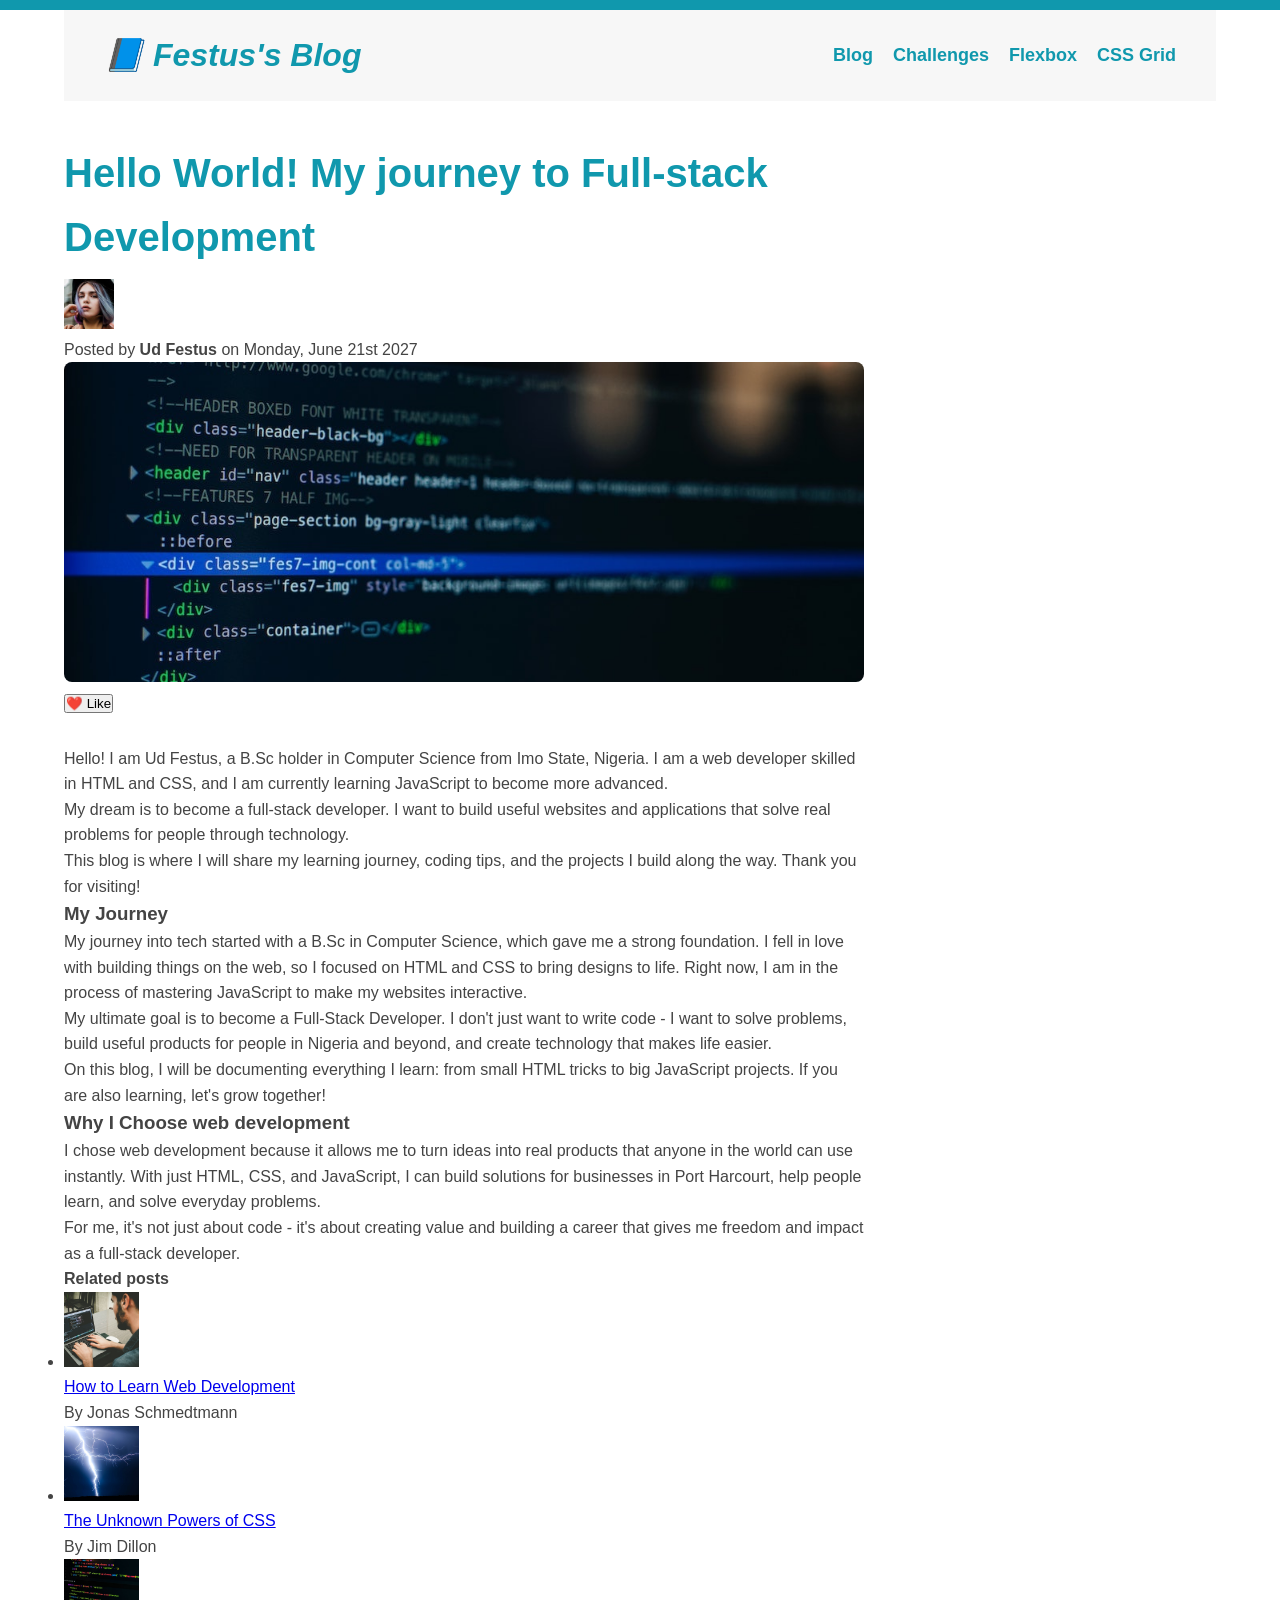
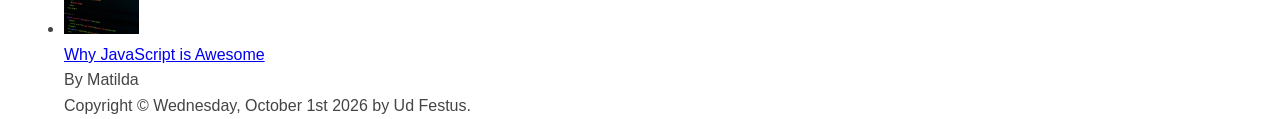
==== index.html @ d44a4c7c "Update index.html" ====
<!DOCTYPE html>
<html lang="en">
  <head>
    <meta charset="UTF-8" />
<meta name="viewport" content="width=device-width, initial-scale=1.0" />
    <link href="style.css" rel="stylesheet" />

    <title>Hello World! My journey to Full-stack Development </title>
  </head>

  <body>
    <!--
    <h1>The Basic Language of the Web: HTML</h1>
    <h2>The Basic Language of the Web: HTML</h2>
    <h3>The Basic Language of the Web: HTML</h3>
    <h4>The Basic Language of the Web: HTML</h4>
    <h5>The Basic Language of the Web: HTML</h5>
    <h6>The Basic Language of the Web: HTML</h6>
    -->

    <div class="container">
      <header class="main-header">
      <h1>📘 Festus's Blog</h1>

        <nav>
          <!-- <strong>This is the navigation</strong> -->
          <a href="blog.html">Blog</a>
          <a href="#">Challenges</a>
          <a href="#">Flexbox</a>
          <a href="#">CSS Grid</a>
        </nav>
      </header>

      <!-- <div class="row"> -->
      <article>
        <header class="post-header">
          <h2>Hello World! My journey to Full-stack Development </h2>

          <div class="author-box">
            <img
              src="img/laura-jones.jpg"
              alt="Headshot of Laura Jones"
              height="50"
              width="50"
              class="author-img"
            />

            <p id="author" class="author">
              Posted by <strong>Ud Festus</strong> on Monday, June 21st 2027
            </p>
          </div>

          <img
            src="img/post-img.jpg"
            alt="HTML code on a screen"
            width="500"
            height="200"
            class="post-img"
          />
          <button>❤️ Like</button>
        </header>

      <p>
Hello! I am Ud Festus, a B.Sc holder in Computer Science from Imo State, Nigeria. I am a web developer skilled in HTML and CSS, and I am currently learning JavaScript to become more advanced.
</p>
<p>
My dream is to become a full-stack developer. I want to build useful websites and applications that solve real problems for people through technology.
</p>
<p>
This blog is where I will share my learning journey, coding tips, and the projects I build along the way. Thank you for visiting!
</p>


        <h3>My Journey</h3>
       
        <p>
My journey into tech started with a B.Sc in Computer Science, which gave me a strong foundation. I fell in love with building things on the web, so I focused on HTML and CSS to bring designs to life. Right now, I am in the process of mastering JavaScript to make my websites interactive.
</p>
<p>
My ultimate goal is to become a Full-Stack Developer. I don't just want to write code - I want to solve problems, build useful products for people in Nigeria and beyond, and create technology that makes life easier.
</p>
<p>
On this blog, I will be documenting everything I learn: from small HTML tricks to big JavaScript projects. If you are also learning, let's grow together!
</p>

        <h3>Why I Choose web development</h3>

        <p>
I chose web development because it allows me to turn ideas into real products that anyone in the world can use instantly. With just HTML, CSS, and JavaScript, I can build solutions for businesses in Port Harcourt, help people learn, and solve everyday problems.
</p>
<p>
For me, it's not just about code - it's about creating value and building a career that gives me freedom and impact as a full-stack developer.
</p>

         <aside>
        <h4>Related posts</h4>

        <ul class="related">
          <li class="related-post">
            <img
              src="img/related-1.jpg"
              alt="Person programming"
              width="75"
              height="75"
            />
            <div>
              <a href="#" class="related-link">How to Learn Web Development</a>
              <p class="related-author">By Jonas Schmedtmann</p>
            </div>
          </li>
          <li class="related-post">
            <img
              src="img/related-2.jpg"
              alt="Lightning"
              width="75"
              height="75"
            />
            <div>
              <a href="#" class="related-link">The Unknown Powers of CSS</a>
              <p class="related-author">By Jim Dillon</p>
            </div>
          </li>
          <li class="related-post">
            <img
              src="img/related-3.jpg"
              alt="JavaScript code on a screen"
              width="75"
              height="75"
            />
            <div>
              <a href="#" class="related-link">Why JavaScript is Awesome</a>
              <p class="related-author">By Matilda</p>
            </div>
          </li>
        </ul>
      </aside>
      <!-- </div> -->

      <footer>
        <p id="copyright" class="copyright text">
          Copyright &copy; Wednesday, October 1st 2026 by Ud Festus.
        </p>
      </footer>
    </div>
  </body>
</html>
---- style.css ----
* {
  margin: 0;
  padding: 0;
  box-sizing: border-box;
}

body {
  color: #444;
  font-family: 'Inter', sans-serif;
  border-top: 10px solid #1098ad;
  line-height: 1.6;
}

.container {
  max-width: 1200px;
  width: 90%;
  margin: 0 auto;
}

.main-header {
  background-color: #f7f7f7;
  padding: 20px 40px;
  display: flex;
  align-items: center;
  justify-content: space-between;
  flex-wrap: wrap;
  gap: 20px;
  margin-bottom: 40px;
}

.main-header h1 {
  color: #1098ad;
  font-style: italic;
}

nav {
  font-size: 18px;
  display: flex;
  gap: 20px;
  flex-wrap: wrap;
}

nav a:link {
  text-decoration: none;
  color: #1098ad;
  font-weight: bold;
}

nav a:hover {
  text-decoration: underline;
}

article {
  max-width: 800px;
}

.post-header {
  margin-bottom: 30px;
}

.post-header h2 {
  font-size: 40px;
  color: #1098ad;
  margin-bottom: 10px;
}

.post-img {
  width: 100%;
  height: auto;
  border-radius: 8px;
}

/* MAKE IT RESPONSIVE FOR YOUR PHONE */
@media (max-width: 768px) {
  .main-header {
    flex-direction: column;
    text-align: center;
  }
  
  .post-header h2 {
    font-size: 28px;
  }
  
  .container {
    width: 95%;
  }
}
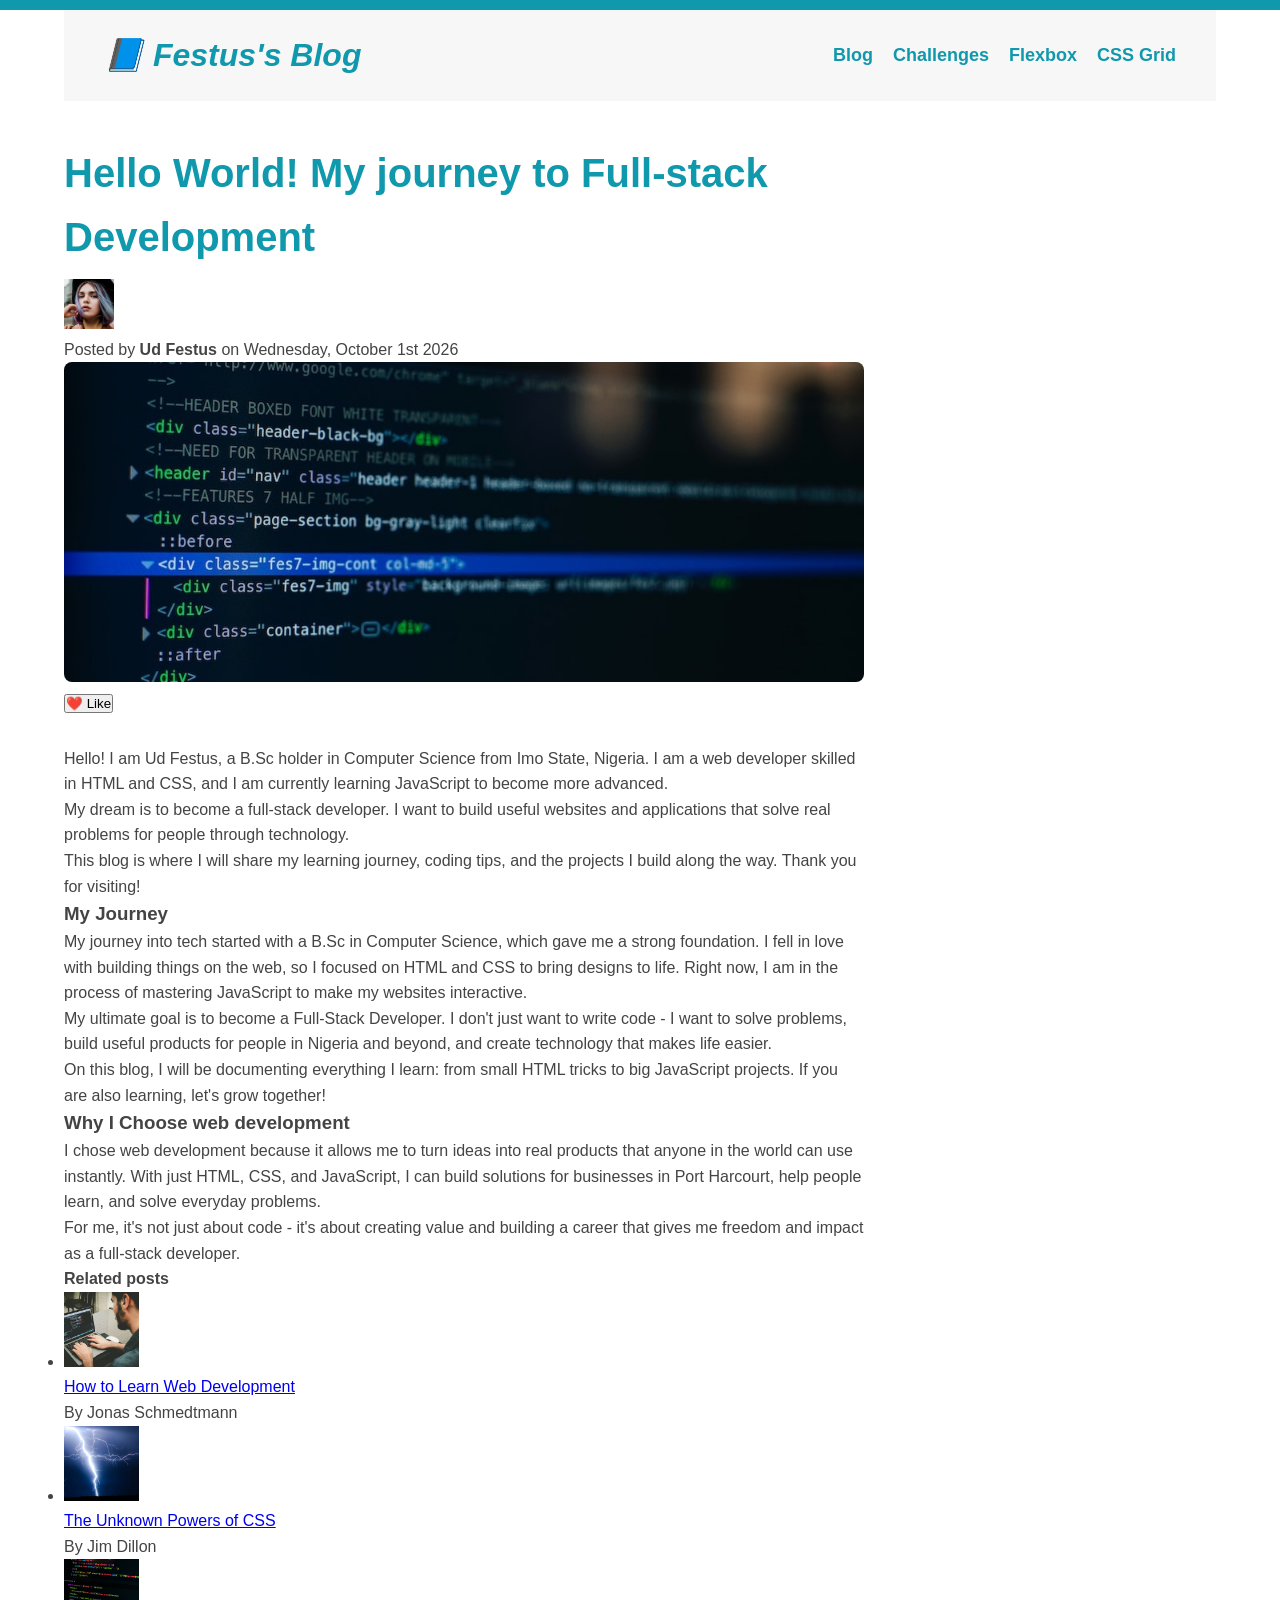
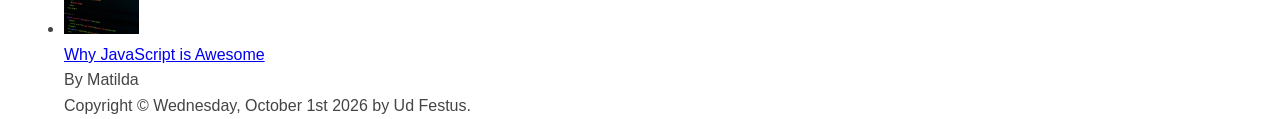
==== commit 26707ab6: "Update index.html" ====
--- a/index.html
+++ b/index.html
@@ -5,7 +5,7 @@
 <meta name="viewport" content="width=device-width, initial-scale=1.0" />
     <link href="style.css" rel="stylesheet" />
 
-    <title>Hello World! My journey to Full-stack Development </title>
+    <title>Project</title>
   </head>
 
   <body>
@@ -46,7 +46,7 @@
             />
 
             <p id="author" class="author">
-              Posted by <strong>Ud Festus</strong> on Monday, June 21st 2027
+              Posted by <strong>Ud Festus</strong> on Wednesday, October 1st 2026
             </p>
           </div>
 
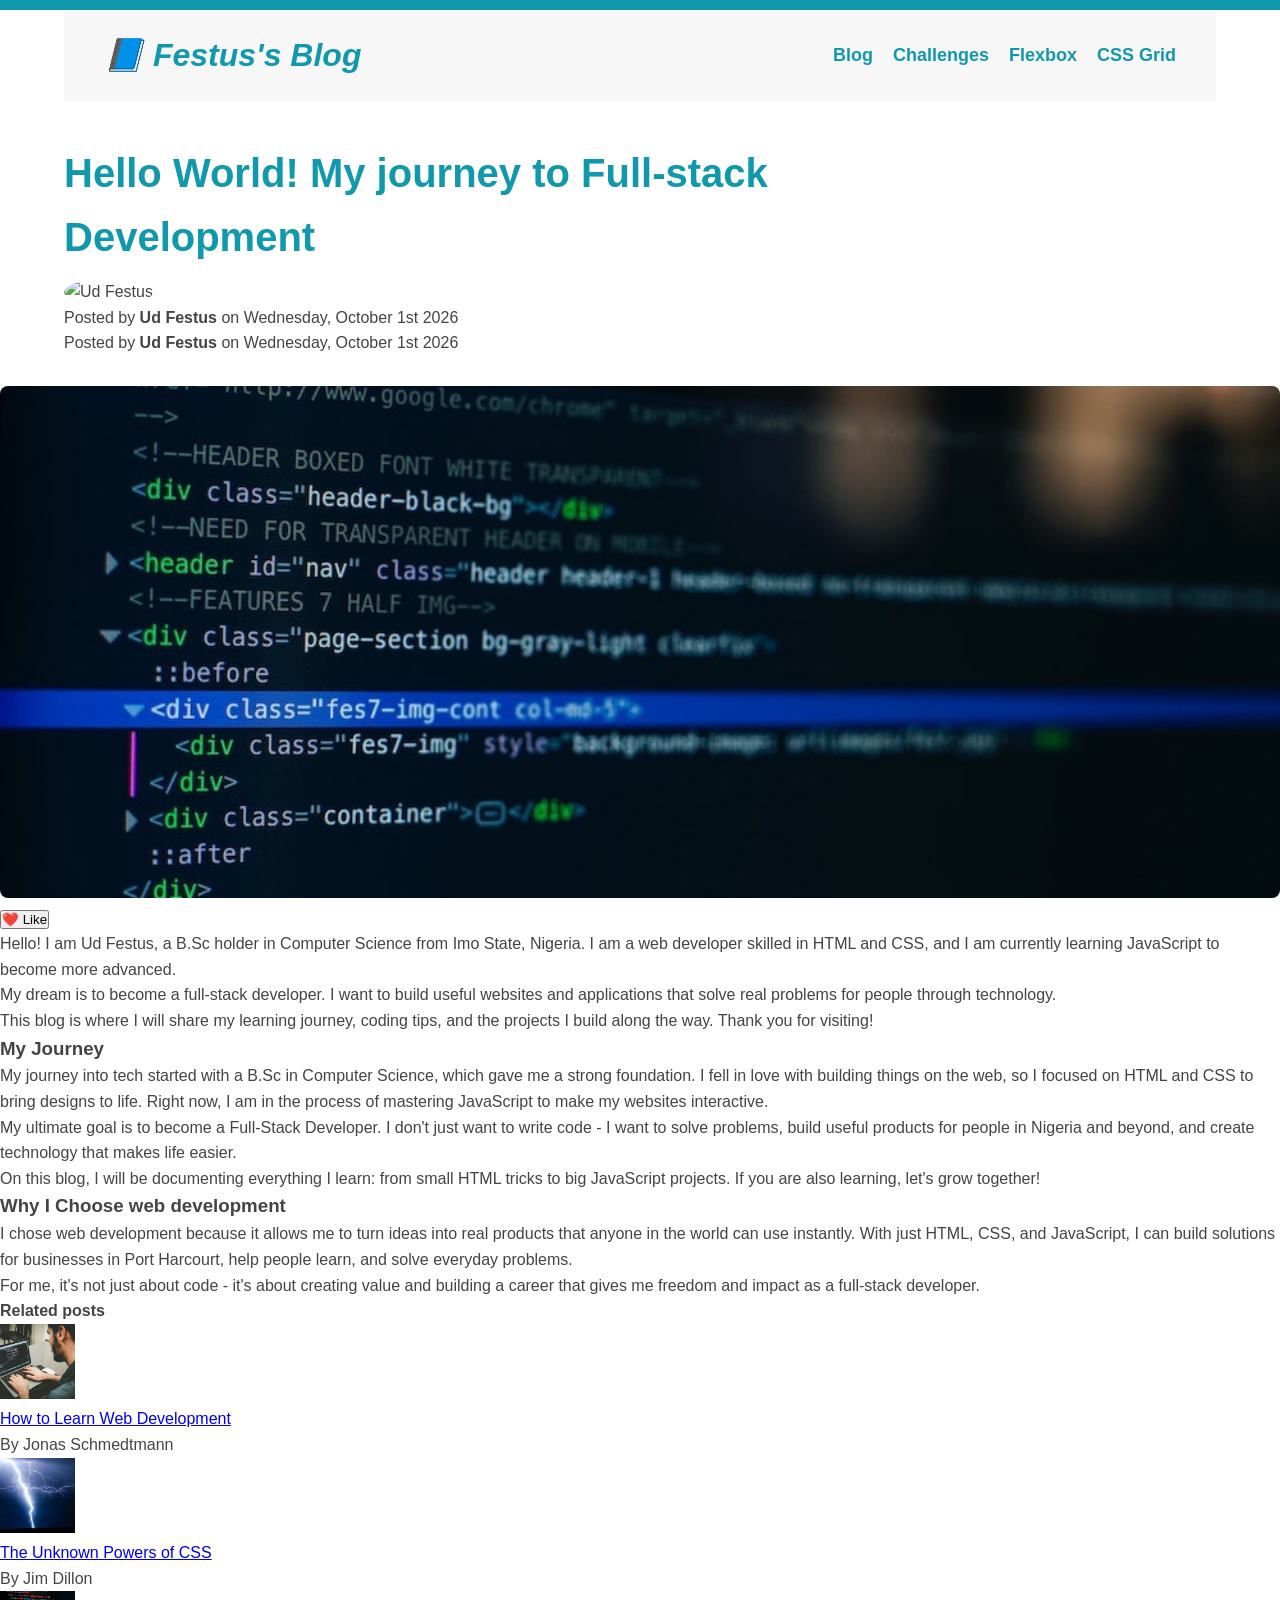
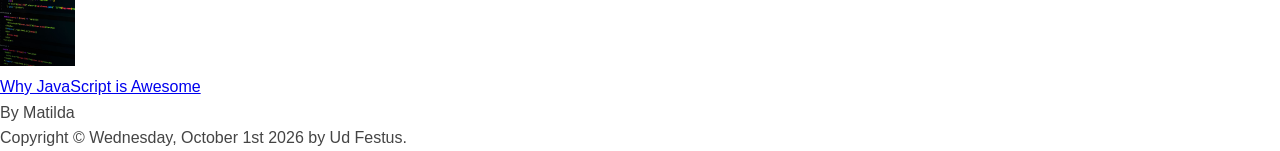
==== commit f76a69e1: "Update index.html" ====
--- a/index.html
+++ b/index.html
@@ -36,14 +36,20 @@
         <header class="post-header">
           <h2>Hello World! My journey to Full-stack Development </h2>
 
-          <div class="author-box">
-            <img
-              src="img/laura-jones.jpg"
-              alt="Headshot of Laura Jones"
-              height="50"
-              width="50"
-              class="author-img"
-            />
+        <div class="author-box">
+  <img
+    src="20261001_035317_108.jpg"
+    alt="Ud Festus"
+    height="50"
+    width="50"
+    class="author-img"
+    style="border-radius:50%; object-fit:cover;"
+  />
+
+  <p id="author" class="author">
+    Posted by <strong>Ud Festus</strong> on Wednesday, October 1st 2026
+  </p>
+</div>
 
             <p id="author" class="author">
               Posted by <strong>Ud Festus</strong> on Wednesday, October 1st 2026
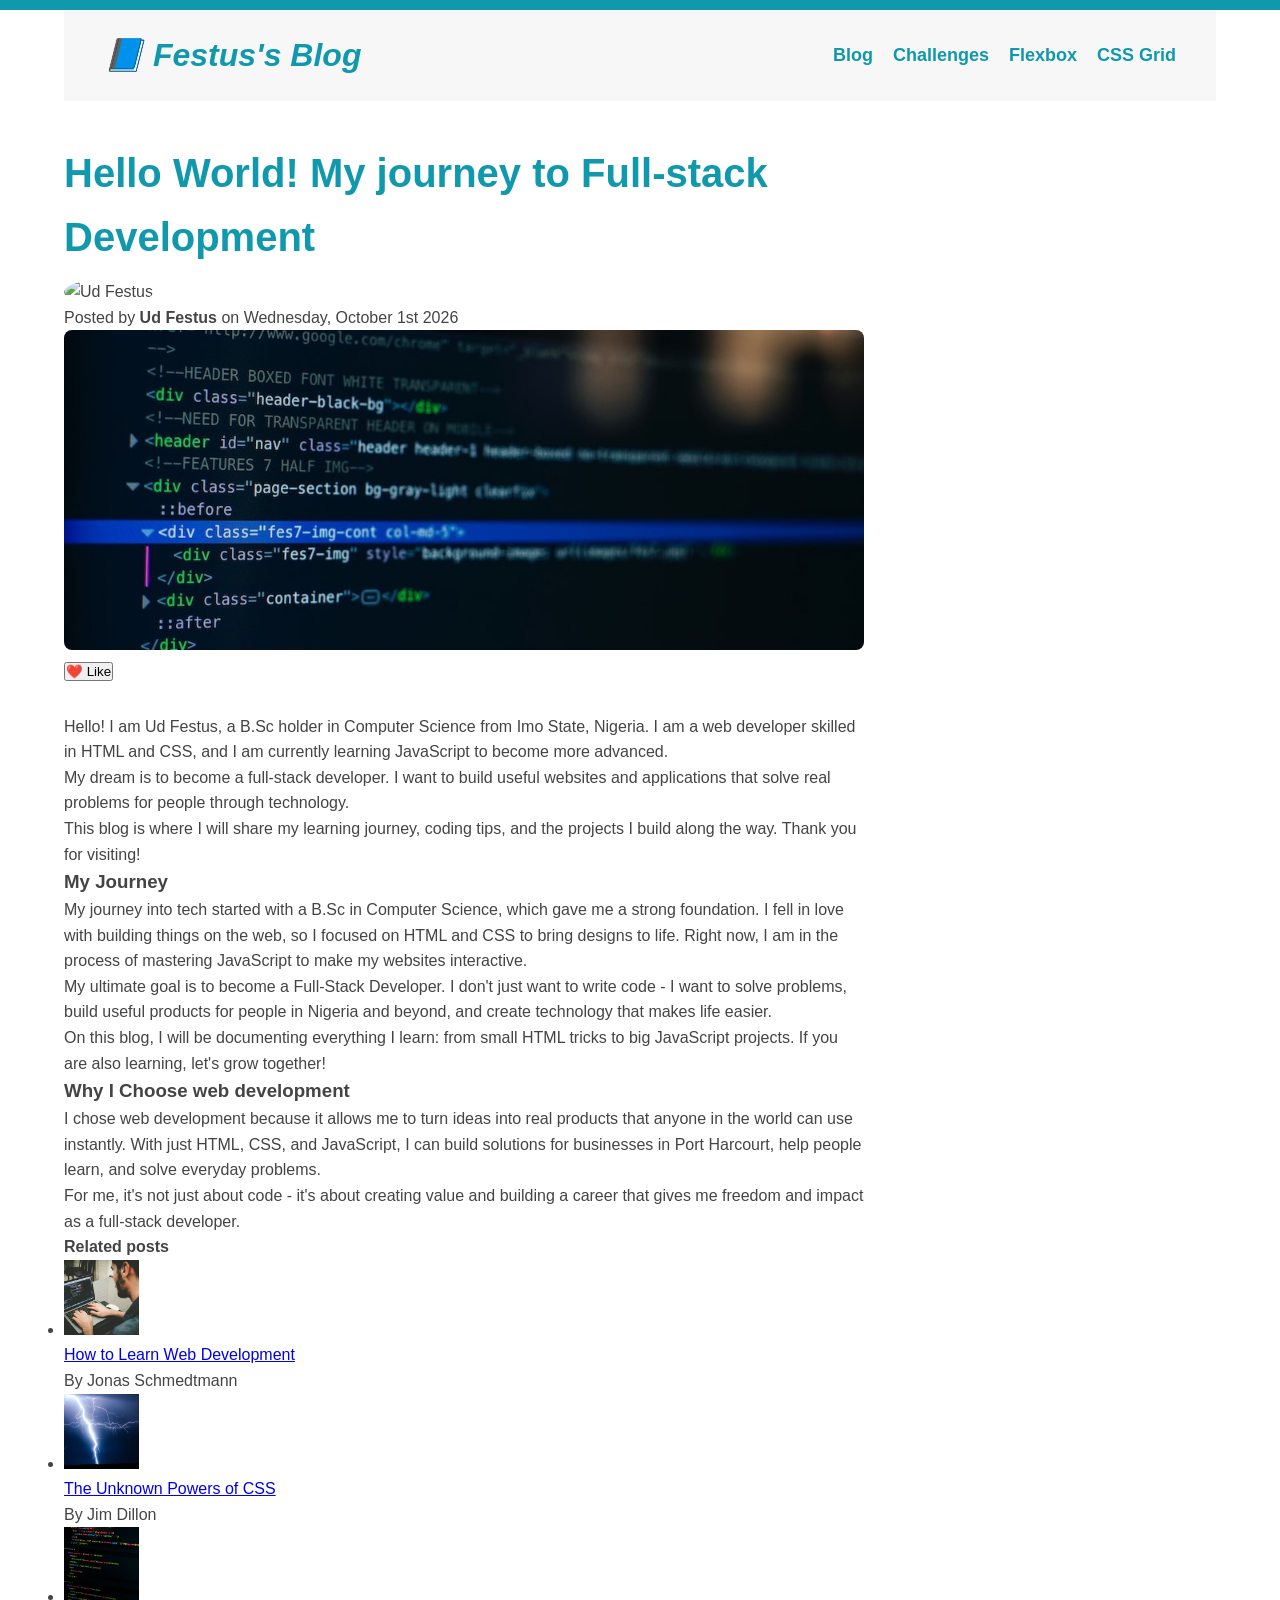
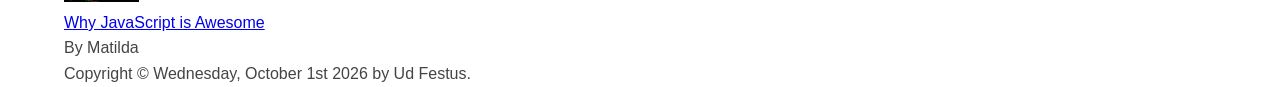
==== commit bd61a793: "Update index.html" ====
--- a/index.html
+++ b/index.html
@@ -36,7 +36,7 @@
         <header class="post-header">
           <h2>Hello World! My journey to Full-stack Development </h2>
 
-        <div class="author-box">
+       <div class="author-box">
   <img
     src="20261001_035317_108.jpg"
     alt="Ud Festus"
@@ -45,17 +45,12 @@
     class="author-img"
     style="border-radius:50%; object-fit:cover;"
   />
-
   <p id="author" class="author">
     Posted by <strong>Ud Festus</strong> on Wednesday, October 1st 2026
   </p>
 </div>
 
-            <p id="author" class="author">
-              Posted by <strong>Ud Festus</strong> on Wednesday, October 1st 2026
-            </p>
-          </div>
-
+         
           <img
             src="img/post-img.jpg"
             alt="HTML code on a screen"
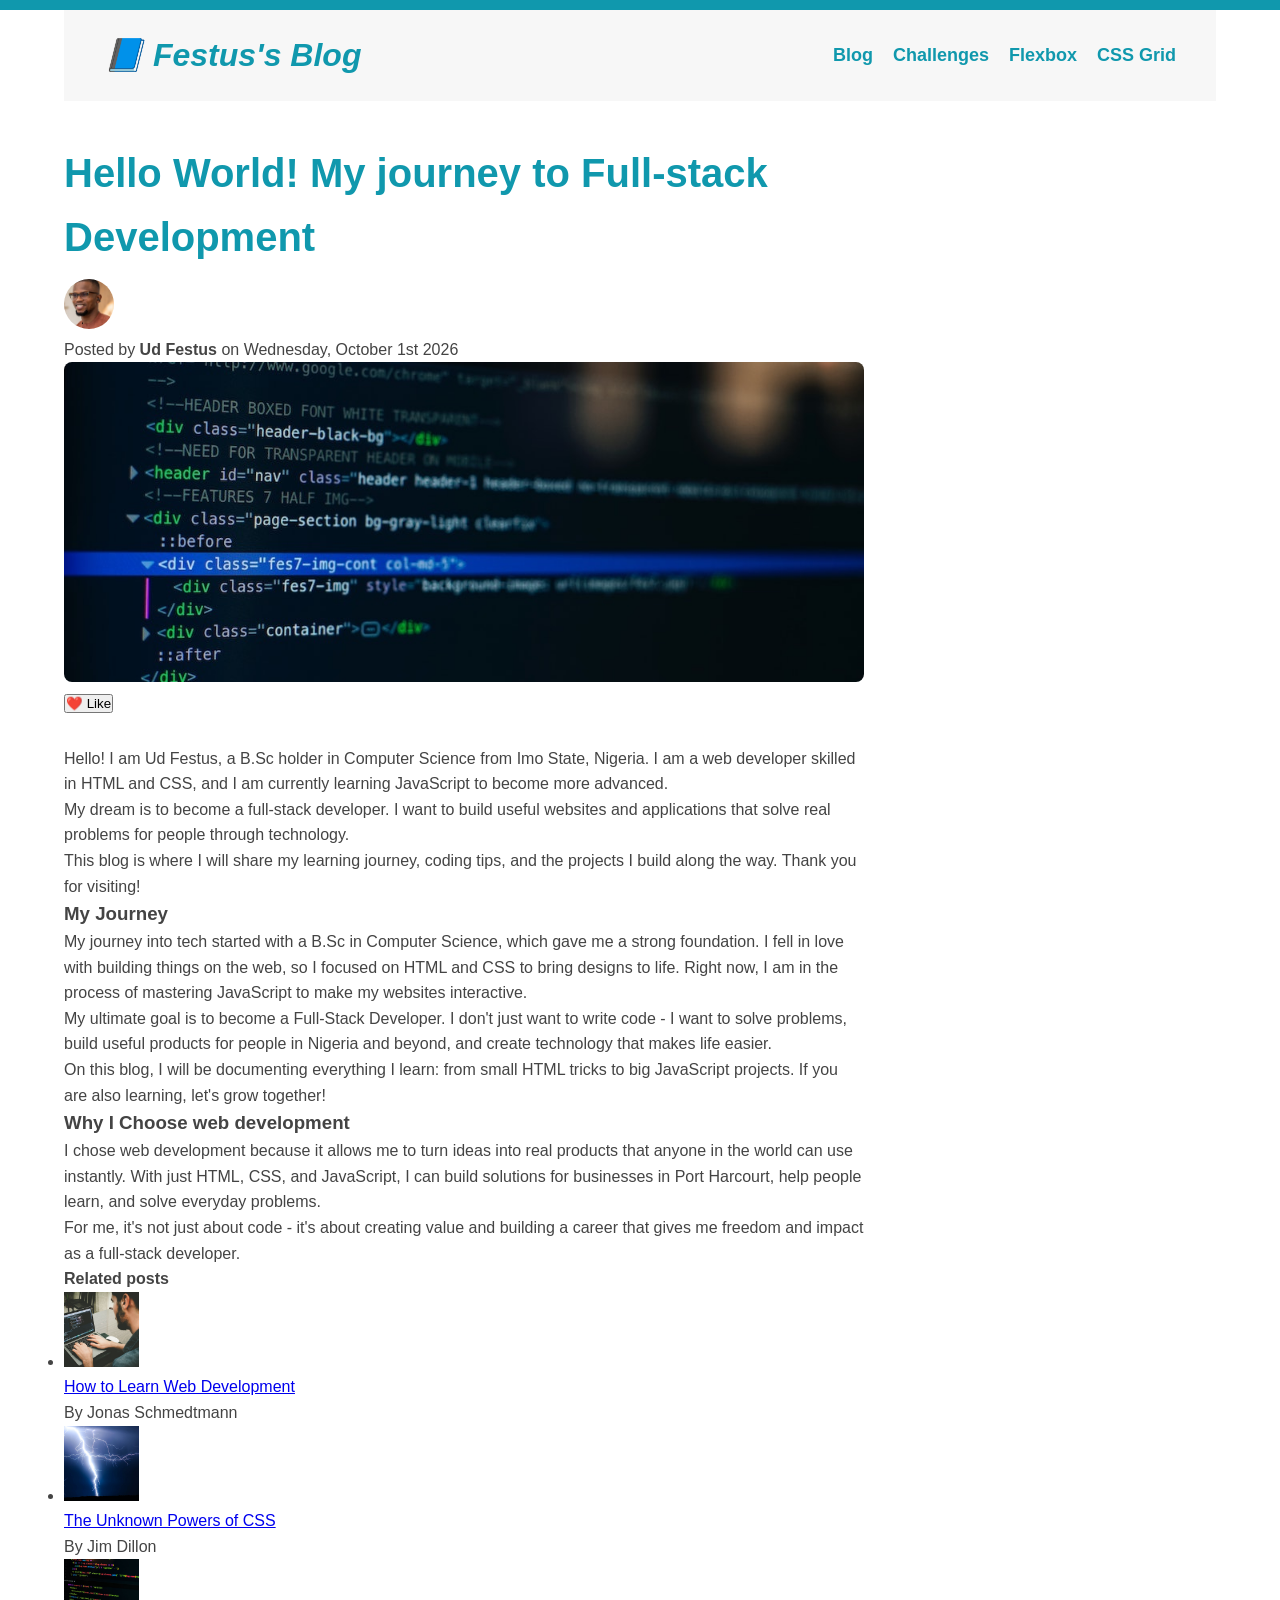
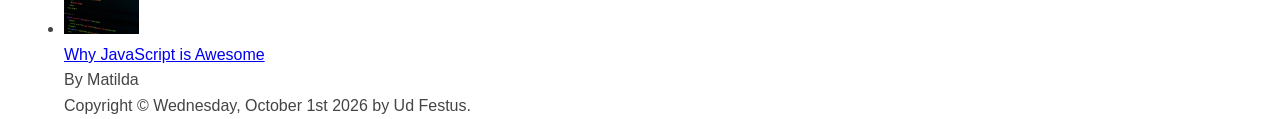
==== commit f12f26f0: "Update index.html" ====
--- a/index.html
+++ b/index.html
@@ -38,7 +38,7 @@
 
        <div class="author-box">
   <img
-    src="20261001_035317_108.jpg"
+    src="IMG-20261001-WA3276.jpg"
     alt="Ud Festus"
     height="50"
     width="50"
